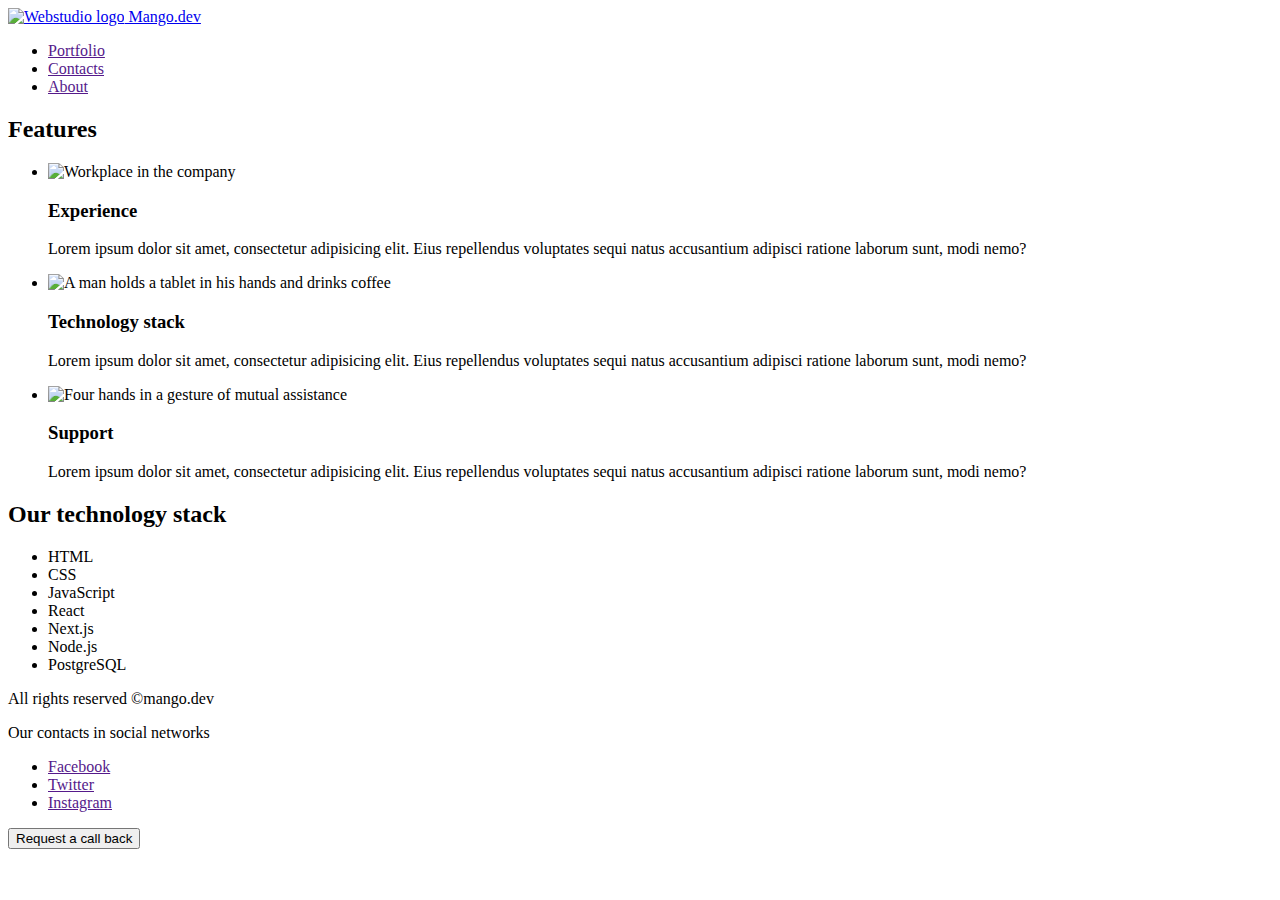
==== index.html @ e3982c53 "Update index.html" ====
<!DOCTYPE html>
<html lang="en">
<head>
    <meta charset="UTF-8">
    <meta http-equiv="X-UA-Compatible" content="IE=edge">
    <meta name="viewport" content="width=device-width, initial-scale=1.0">
    <title>Document</title>
</head>
<body>
    <!-- Page header -->
<header>
    <!-- The logo is always a link -->
    <a href="/">
      <img src="https://www.flaticon.com/svg/static/icons/svg/616/616475.svg" alt="Webstudio logo" width="32" />
      Mango.dev
    </a>
  
    <!-- Main navigation -->
    <nav>
      <!--Links to other pages or sections of the current page -->
      <ul>
        <li><a href="">Portfolio</a></li>
        <li><a href="">Contacts</a></li>
        <li><a href="">About</a></li>
      </ul>
    </nav>
  </header>
  
  <!-- Unique page content -->
  <main>
    <!-- Features section -->
    <section>
      <h2>Features</h2>
  
      <ul>
        <li>
          <img src="https://cdn.pixabay.com/photo/2015/09/09/19/56/office-932926_1280.jpg" alt="Workplace in the company" width="320" />
          <h3>Experience</h3>
          <p>
            Lorem ipsum dolor sit amet, consectetur adipisicing elit. Eius
            repellendus voluptates sequi natus accusantium adipisci ratione
            laborum sunt, modi nemo?
          </p>
        </li>
        <li>
          <img src="https://cdn.pixabay.com/photo/2015/05/31/10/55/man-791049_1280.jpg" alt="A man holds a tablet in his hands and drinks coffee" width="320" />
          <h3>Technology stack</h3>
          <p>
            Lorem ipsum dolor sit amet, consectetur adipisicing elit. Eius
            repellendus voluptates sequi natus accusantium adipisci ratione
            laborum sunt, modi nemo?
          </p>
        </li>
        <li>
          <img src="https://cdn.pixabay.com/photo/2018/03/10/12/00/paper-3213924_1280.jpg" alt="Four hands in a gesture of mutual assistance" width="320" />
          <h3>Support</h3>
          <p>
            Lorem ipsum dolor sit amet, consectetur adipisicing elit. Eius
            repellendus voluptates sequi natus accusantium adipisci ratione
            laborum sunt, modi nemo?
          </p>
        </li>
      </ul>
    </section>
  
    <!-- Technology stack section -->
    <section>
      <h2>Our technology stack</h2>
  
      <ul>
        <li>HTML</li>
        <li>CSS</li>
        <li>JavaScript</li>
        <li>React</li>
        <li>Next.js</li>
        <li>Node.js</li>
        <li>PostgreSQL</li>
      </ul>
    </section>
  </main>
  
  <!-- Page footer -->
  <footer>
    <p>All rights reserved &copy;mango.dev</p>
  
    <p>Our contacts in social networks</p>
    <ul>
      <li><a href="">Facebook</a></li>
      <li><a href="">Twitter</a></li>
      <li><a href="">Instagram</a></li>
    </ul>
  
    <button type="button">Request a call back</button>
  </footer>
  </body>
</html>
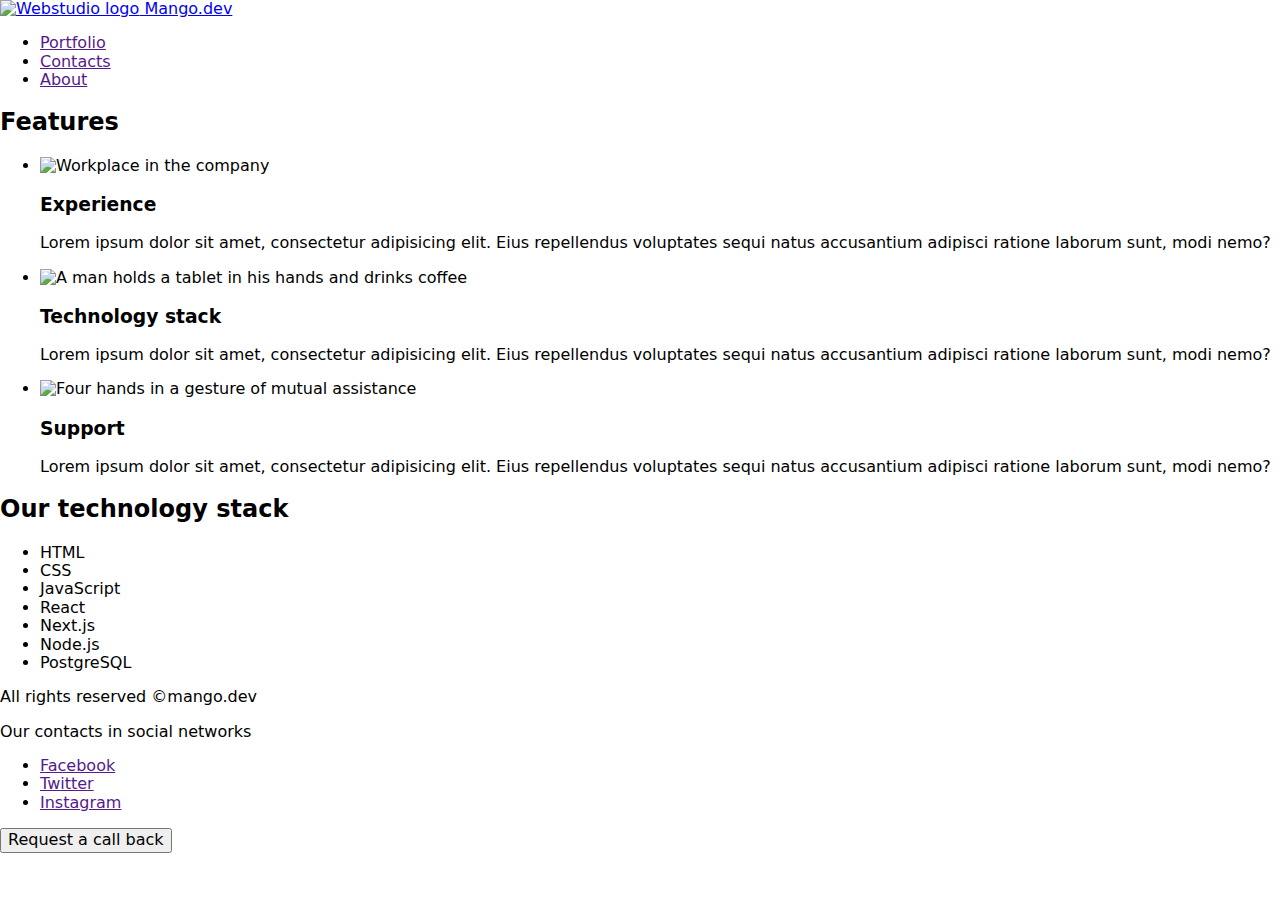
==== commit 1d6c1b52: "тест Репета" ====
--- a/index.html
+++ b/index.html
@@ -1,96 +1,111 @@
 <!DOCTYPE html>
 <html lang="en">
-<head>
-    <meta charset="UTF-8">
-    <meta http-equiv="X-UA-Compatible" content="IE=edge">
-    <meta name="viewport" content="width=device-width, initial-scale=1.0">
-    <title>Document</title>
-</head>
-<body>
-    <!-- Page header -->
-<header>
-    <!-- The logo is always a link -->
-    <a href="/">
-      <img src="https://www.flaticon.com/svg/static/icons/svg/616/616475.svg" alt="Webstudio logo" width="32" />
-      Mango.dev
-    </a>
-  
-    <!-- Main navigation -->
-    <nav>
-      <!--Links to other pages or sections of the current page -->
-      <ul>
-        <li><a href="">Portfolio</a></li>
-        <li><a href="">Contacts</a></li>
-        <li><a href="">About</a></li>
-      </ul>
-    </nav>
-  </header>
-  
-  <!-- Unique page content -->
-  <main>
-    <!-- Features section -->
-    <section>
-      <h2>Features</h2>
-  
-      <ul>
-        <li>
-          <img src="https://cdn.pixabay.com/photo/2015/09/09/19/56/office-932926_1280.jpg" alt="Workplace in the company" width="320" />
-          <h3>Experience</h3>
-          <p>
-            Lorem ipsum dolor sit amet, consectetur adipisicing elit. Eius
-            repellendus voluptates sequi natus accusantium adipisci ratione
-            laborum sunt, modi nemo?
-          </p>
-        </li>
-        <li>
-          <img src="https://cdn.pixabay.com/photo/2015/05/31/10/55/man-791049_1280.jpg" alt="A man holds a tablet in his hands and drinks coffee" width="320" />
-          <h3>Technology stack</h3>
-          <p>
-            Lorem ipsum dolor sit amet, consectetur adipisicing elit. Eius
-            repellendus voluptates sequi natus accusantium adipisci ratione
-            laborum sunt, modi nemo?
-          </p>
-        </li>
-        <li>
-          <img src="https://cdn.pixabay.com/photo/2018/03/10/12/00/paper-3213924_1280.jpg" alt="Four hands in a gesture of mutual assistance" width="320" />
-          <h3>Support</h3>
-          <p>
-            Lorem ipsum dolor sit amet, consectetur adipisicing elit. Eius
-            repellendus voluptates sequi natus accusantium adipisci ratione
-            laborum sunt, modi nemo?
-          </p>
-        </li>
-      </ul>
-    </section>
-  
-    <!-- Technology stack section -->
-    <section>
-      <h2>Our technology stack</h2>
-  
-      <ul>
-        <li>HTML</li>
-        <li>CSS</li>
-        <li>JavaScript</li>
-        <li>React</li>
-        <li>Next.js</li>
-        <li>Node.js</li>
-        <li>PostgreSQL</li>
-      </ul>
-    </section>
-  </main>
-  
-  <!-- Page footer -->
-  <footer>
-    <p>All rights reserved &copy;mango.dev</p>
-  
-    <p>Our contacts in social networks</p>
-    <ul>
-      <li><a href="">Facebook</a></li>
-      <li><a href="">Twitter</a></li>
-      <li><a href="">Instagram</a></li>
-    </ul>
-  
-    <button type="button">Request a call back</button>
-  </footer>
-  </body>
-</html>+	<head>
+		<meta charset="UTF-8" />
+		<meta http-equiv="X-UA-Compatible" content="IE=edge" />
+		<meta name="viewport" content="width=device-width, initial-scale=1.0" />
+		<title>Document</title>
+
+		<link
+			rel="stylesheet"
+			href="https://cdnjs.cloudflare.com/ajax/libs/modern-normalize/1.1.0/modern-normalize.min.css"
+		/>
+		<link rel="stylesheet" href="./css/styles.css" />
+	</head>
+	<body>
+		<!-- Page header -->
+		<header>
+			<!-- The logo is always a link -->
+			<a href="/">
+				<img src="https://www.flaticon.com/svg/static/icons/svg/616/616475.svg" alt="Webstudio logo" width="32" />
+				Mango.dev
+			</a>
+
+			<!-- Main navigation -->
+			<nav>
+				<!--Links to other pages or sections of the current page -->
+				<ul>
+					<li><a href="">Portfolio</a></li>
+					<li><a href="">Contacts</a></li>
+					<li><a href="">About</a></li>
+				</ul>
+			</nav>
+		</header>
+
+		<!-- Unique page content -->
+		<main>
+			<!-- Features section -->
+			<section>
+				<h2>Features</h2>
+
+				<ul>
+					<li>
+						<img
+							src="https://cdn.pixabay.com/photo/2015/09/09/19/56/office-932926_1280.jpg"
+							alt="Workplace in the company"
+							width="320"
+						/>
+						<h3>Experience</h3>
+						<p>
+							Lorem ipsum dolor sit amet, consectetur adipisicing elit. Eius repellendus voluptates sequi natus
+							accusantium adipisci ratione laborum sunt, modi nemo?
+						</p>
+					</li>
+					<li>
+						<img
+							src="https://cdn.pixabay.com/photo/2015/05/31/10/55/man-791049_1280.jpg"
+							alt="A man holds a tablet in his hands and drinks coffee"
+							width="320"
+						/>
+						<h3>Technology stack</h3>
+						<p>
+							Lorem ipsum dolor sit amet, consectetur adipisicing elit. Eius repellendus voluptates sequi natus
+							accusantium adipisci ratione laborum sunt, modi nemo?
+						</p>
+					</li>
+					<li>
+						<img
+							src="https://cdn.pixabay.com/photo/2018/03/10/12/00/paper-3213924_1280.jpg"
+							alt="Four hands in a gesture of mutual assistance"
+							width="320"
+						/>
+						<h3>Support</h3>
+						<p>
+							Lorem ipsum dolor sit amet, consectetur adipisicing elit. Eius repellendus voluptates sequi natus
+							accusantium adipisci ratione laborum sunt, modi nemo?
+						</p>
+					</li>
+				</ul>
+			</section>
+
+			<!-- Technology stack section -->
+			<section>
+				<h2>Our technology stack</h2>
+
+				<ul>
+					<li>HTML</li>
+					<li>CSS</li>
+					<li>JavaScript</li>
+					<li>React</li>
+					<li>Next.js</li>
+					<li>Node.js</li>
+					<li>PostgreSQL</li>
+				</ul>
+			</section>
+		</main>
+
+		<!-- Page footer -->
+		<footer>
+			<p>All rights reserved &copy;mango.dev</p>
+
+			<p>Our contacts in social networks</p>
+			<ul>
+				<li><a href="">Facebook</a></li>
+				<li><a href="">Twitter</a></li>
+				<li><a href="">Instagram</a></li>
+			</ul>
+
+			<button type="button">Request a call back</button>
+		</footer>
+	</body>
+</html>
--- a/css/styles.css
+++ b/css/styles.css
@@ -0,0 +1,45 @@
+/* body {
+	font-family: Raleway;
+	font-weight: 700;
+}
+
+.link {
+	text-decoration: none;
+}
+
+[href$="html"] {
+	color: green;
+}
+
+[href$="css"] {
+	color: orangered;
+} */
+
+html {
+	box-sizing: border-box;
+}
+
+*,
+*::before,
+*::after {
+	box-sizing: inherit;
+}
+
+.btn {
+	display: inline-block;
+	padding: 20px 40px;
+	border: 2px solid green;
+	border-radius: 4px;
+	color: white;
+	background-color: tomato;
+	text-decoration: none;
+}
+
+.btn-icon {
+	display: inline-block;
+	height: 20px;
+	width: 20px;
+	margin-right: 6px;
+	background-color: skyblue;
+	vertical-align: bottom;
+}
